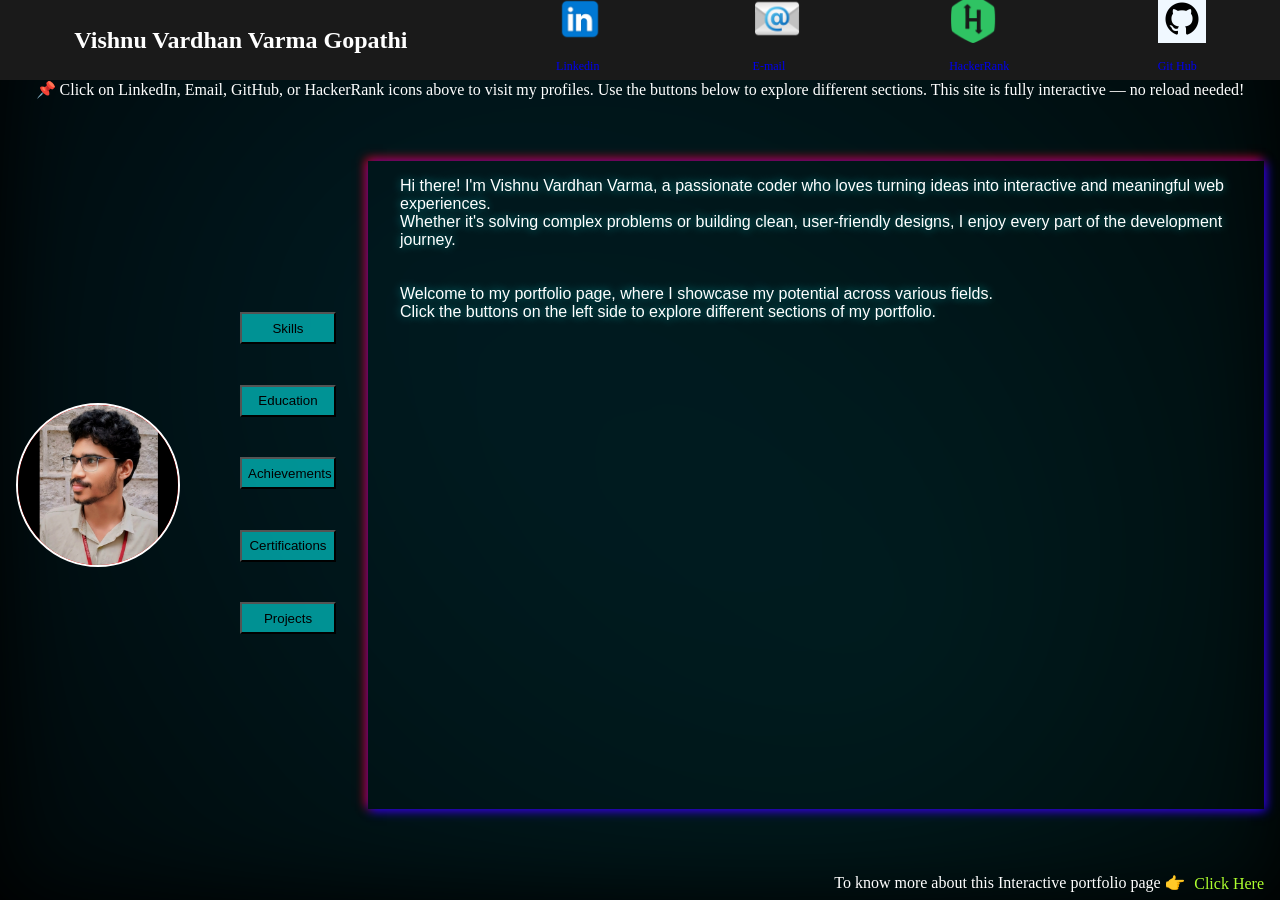
==== index.html @ 3ae4f0b8 "Update and rename portifolio.html to index.html" ====
<!DOCTYPE html>
<html lang="en">
<head>
  <meta charset="UTF-8">
  <title>Black & Light Blue Background</title>
  <link rel="stylesheet" href="portfolio.css">
</head>
<body>
  <div class="background"></div>
  <div class="overlay"></div>
  <!-- menu starts from here -->

      <div id="top_menu">
          <span>
              <h2>Vishnu Vardhan Varma Gopathi</h2>
          </span>
          <span>
              <a href="https://www.linkedin.com/in/vvvarma66/"><img src="icons\linkedin.png" alt="linkedin icon" class="icon"> <p>Linkedin</p></a>
          </span>
              
          <span>
              <a href="mailto:vishnuvardhan.gopathi@gmail.com"><img src="icons\email.png" alt="email icon" class="icon"><p>E-mail</p></a>
          </span>
          <span>
              <a href="https://www.hackerrank.com/profile/vishnuvardhang15"><img src="icons\hackerrank.png" alt="hackerrank icon" class="icon"><p>HackerRank</p></a>
          </span>
          <span >
              <a href="https://www.github.com/vvvarma-gopathi"><img style="background-color: aliceblue;" src="icons\github.png" alt="github icon" class="icon"><p>Git Hub</p></a>
          </span>
      </div>
      <div class="disclaimer">
        📌 Click on LinkedIn, Email, GitHub, or HackerRank icons above to visit my profiles. Use the buttons below to explore different sections. This site is fully interactive — no reload needed!
      </div>
    <div class="content">
      <!-- portfolio tabs starts from here -->
       <div class="profile">
        <div>
          <div class="profile_pic">
            <img src="media/profile_pic1.jpeg" alt="error while loading the image">    <!-- profile pic -->
          </div>
          <div class="bottom_text">
          Web Developer | Python  <br> Coder | problem solving
       </div>
        </div>
        <div class="buttons">
          <button class="section" onclick="section('skills')" id="skills">Skills</button>
          <button class="section" onclick="section('education')" id="education">Education</button>
          <button class="section" onclick="section('achievements')" id="achievements">Achievements</button>
          <button class="section" onclick="section('certifications')" id="certifications">Certifications</button>
          <button class="section" onclick="section('projects')" id="projects">Projects</button>
        </div>
       </div>
       <!-- tabs main content here -->
        <div class="maincontent" id="dynamic_content_div">
          <p style="font-size: 16px; color:#FFFFFF; padding-left:2rem;">
            Hi there! I'm Vishnu Vardhan Varma, a passionate coder who loves turning ideas into interactive and meaningful web experiences. <br> 
            Whether it's solving complex problems or building clean, user-friendly designs, I enjoy every part of the development journey.<br> <br> <br>
            Welcome to my portfolio page, where I showcase my potential across various fields. <br>
            Click the buttons on the left side to explore different sections of my portfolio.
          </p>
        </div>
    </div>
  </div>
  </div>
  <div class="page-info">
      <p style="width:45ch;">
        <span class="typing">To know more about this Interactive portfolio page 👉  </span>
      </p> <a href="" style="text-decoration: none; color:greenyellow;">Click Here</a>
  </div>
  <script src="portfolio.js"></script>
</body>
</html>
---- portfolio.css ----
/* animation are here */
@keyframes glow {
      0%{
        box-shadow: 2px 2px 10px red, -2px -2px 10px blue;
      }
      100%{
        box-shadow: 2px 2px 10px blue, -2px -2px 10px red;
      }
    }
@keyframes typing {
  0%{
    width:0;
  }
  100%{
    width:45ch;
  }
}
@keyframes button_ani{
  0%{
    width:7rem;
    height:3rem;
    opacity:1;
  }
  90%{
    width:0.5rem;
    height:0.3rem;
    font-size: 3px;
  }
  100%{
    display:none;
    opacity:0;
    visibility: hidden;
  }
}
@keyframes in_animation {
  0%{
    height:1%;
    width:4%;
    font-size: 5px;
  }
  100%{
    height:10%;
    width:100%;
  }
}
@keyframes dynamicdata_ani {
  0%{
    height:5%;
    width:10%;
    font-size:2px;
  }  
  100%{
    height:90%;
    width:100%;
    font-size: 16px;
  }
}
/* stylings starts from here */
body 
{
      margin: 0;
      padding: 0;
      height: 100vh;
      background: #000;
      overflow: hidden;
}

    .background 
    {
      position: absolute;
      width: 100%;
      height: 100%;
      background: radial-gradient(circle at 30% 30%, #00bfff33, transparent),
                  radial-gradient(circle at 70% 70%, #00ffff33, transparent),
                  radial-gradient(circle at 50% 50%, #00bfff11, #000000);
      filter: blur(40px);
      z-index: 0;
    }

    .overlay 
    {
      position: absolute;
      width: 100%;
      height: 100%;
      background: rgba(0, 0, 0, 0.6);
      z-index: 1;
    }
    /* disclaimer starts here */
    .disclaimer{
      color:#FFFF;
      width:100%;
      height:2rem;
      position:absolute;
      top:5rem;
      text-align: center;
      z-index: 4;
    }

    .content 
    {
      position: absolute;
      top:5rem;
      z-index: 2;
      width:100%;
      display: flex;
      justify-content: space-around;
      align-items:center;
      height: 90%;
      color: #00ffff;
      font-family: 'Segoe UI', sans-serif;
      font-size: 2rem;
      text-shadow: 0 0 10px #00ffff88;
    }
#top_menu
{
    width:100%;
    height:5rem;
    position:absolute;
    z-index: 3;
    top:0px;
    background-color: #1A1A1A;
    color:#FFFF;
    display:flex;
    justify-content: space-around;
    align-items: center;
    span{
        height:100%;
        width:max-content;
        display:flex;
        align-items: center;
    }
    a{
      font-size: 12px;
      text-decoration: none;
    }
    span:hover{
        border:2px solid white;
    }
    .icon{
        height:3rem;
        width:3rem;
    }
 }
.profile
{
  height:100%;
  width:25%;
  display: flex;
  align-items: center;
  justify-content: space-between;
  .profile_pic{
    background-color:red;
    width:10rem;
    height:10rem;
    border-radius: 50%;
    border: 2px solid #FFFF;
    text-align: center;
    overflow: hidden;
    img{
      width:100%;
      height:100%;
      object-fit: cover;
    }
  }
  /* section buttons starts from here */
  .buttons{
    width:min-content;
    display:block;
  }
  .section{
    background-color:#00ffff88;
    margin-bottom: 2rem;
    color:#000;
    width:6rem;
    height:2rem;
  }
  .section:hover{
    width:7rem;
    height:3rem;
    position:relative;
    left:1rem;
    border-radius:25%;
    color: #FFFF;
    background-color:transparent;
    cursor: pointer;
    box-shadow: 2px 2px 10px red, -2px -2px 10px blue;
  }
  .animate{
    width:7rem;
    height:3rem;
    position:relative;
    left:1rem;
    border-radius:25%;
    color: #FFFF;
    background-color:transparent;
    box-shadow: 2px 2px 10px red, -2px -2px 10px blue;
    animation: button_ani 1s ease-in forwards;
  }
}
.maincontent
{
  height:80%;
  width:70%;
  color:black;
  animation: glow;
  animation-duration: 5s;
  animation-iteration-count: infinite;
  animation-fill-mode: both;
  display: block;
}
.page-info{
    height:2rem; 
    width:max-content; 
    position:fixed; 
    white-space: nowrap;
    overflow: hidden;
    bottom:0px; 
    right:1rem;
    color:#FFFF;
    z-index:4;
    display:flex;
    align-items:center;
    .typing{
      display: inline-block;
      overflow: hidden;
      white-space: nowrap;
      animation: typing 3s infinite;
    }
}
/* dynamically loded data styling starts from here */
.dynamic_head{
  background-color: #ffff;
  color:#000;
  width:100%;
  height:10%;
  display: flex;
  justify-content: center;
  align-items: center;
  animation: in_animation 1s ease-in;
}
.dynamic_maindata{
  color:#FFFF;
  height:90%;
  width:100%;
  animation: dynamicdata_ani 1s ease-in forwards;
  overflow: hidden;
}
#dy_skills{
  display:flex;
  flex-direction:row;
  justify-content: flex-start;
  padding-left:5px;
  span{
    height: min-content;
    border-left:2px solid #FFFF;
    p{
    height: min-content;
    font-size: 14px;
    }
  }
}
#dy_education{
  td,tr,thead,th{
    width:max-content;
    height:max-content;
    border: 2px solid #FFFF;
    padding: 1rem;
  }
}
#dy_certifications{
  overflow-y: scroll;
  animation: dynamicdata_ani 1s ease-in forwards;
  color:#FFFF;
  img{
    width:70%;
    height:70%;
  }
}
#dy_projects{
   overflow-y: scroll;
  animation: dynamicdata_ani 1s ease-in forwards;
  color:#FFFF;
  img{
    width:100%;
    height:100%;
  }
}
#dy_achievements{
  color:#FFFFFF;
}
.bottom_text_ani{
  color:#FFFFFF;
  font-size: 16px;
  animation:in_animation 1s ease-in forwards;
}
.bottom_text{
  display:none;
}
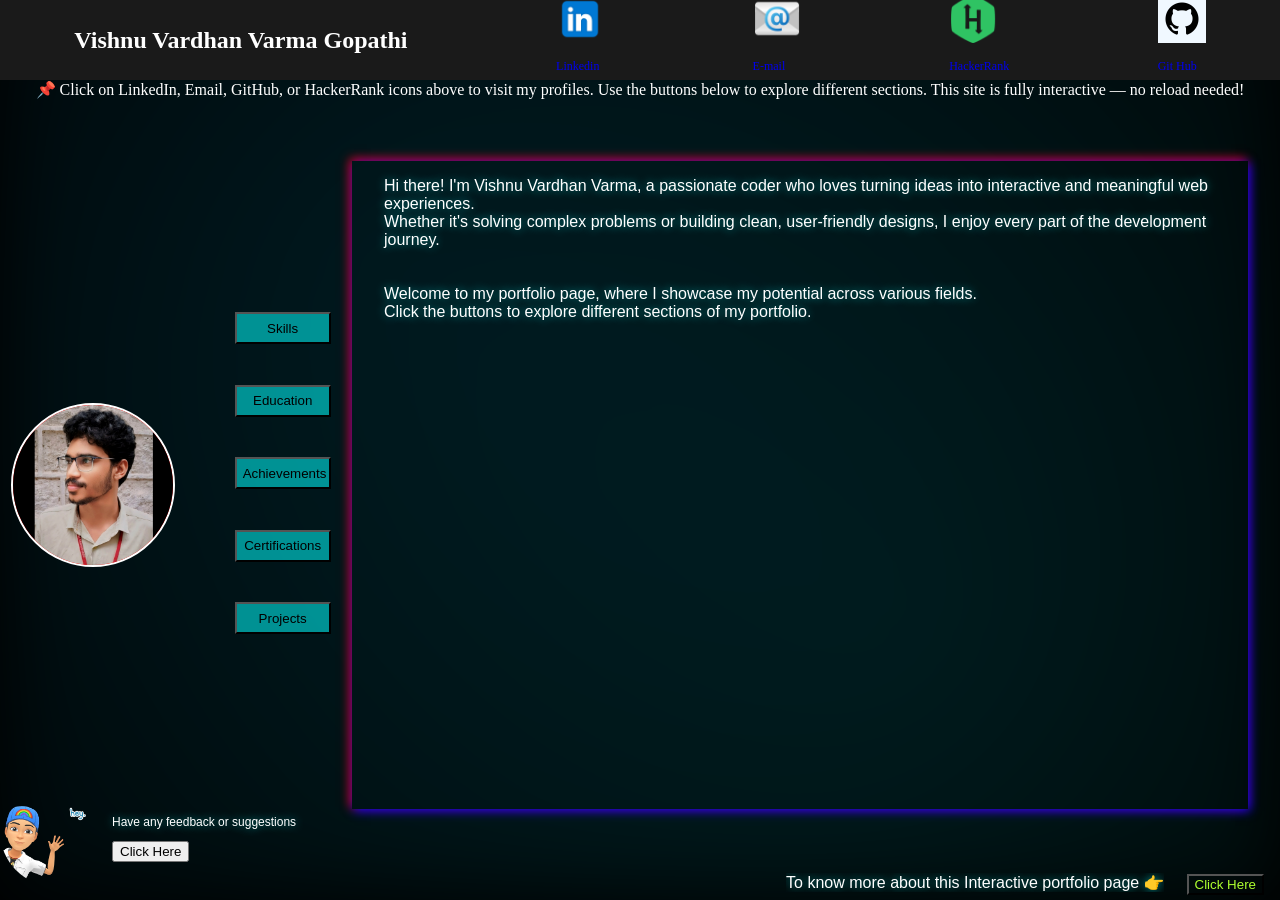
==== commit 9f8e11e8: "initial commit" ====
--- a/index.html
+++ b/index.html
@@ -1,72 +1,181 @@
-<!DOCTYPE html>
-<html lang="en">
-<head>
-  <meta charset="UTF-8">
-  <title>Black & Light Blue Background</title>
-  <link rel="stylesheet" href="portfolio.css">
-</head>
-<body>
-  <div class="background"></div>
-  <div class="overlay"></div>
-  <!-- menu starts from here -->
-
-      <div id="top_menu">
-          <span>
-              <h2>Vishnu Vardhan Varma Gopathi</h2>
-          </span>
-          <span>
-              <a href="https://www.linkedin.com/in/vvvarma66/"><img src="icons\linkedin.png" alt="linkedin icon" class="icon"> <p>Linkedin</p></a>
-          </span>
-              
-          <span>
-              <a href="mailto:vishnuvardhan.gopathi@gmail.com"><img src="icons\email.png" alt="email icon" class="icon"><p>E-mail</p></a>
-          </span>
-          <span>
-              <a href="https://www.hackerrank.com/profile/vishnuvardhang15"><img src="icons\hackerrank.png" alt="hackerrank icon" class="icon"><p>HackerRank</p></a>
-          </span>
-          <span >
-              <a href="https://www.github.com/vvvarma-gopathi"><img style="background-color: aliceblue;" src="icons\github.png" alt="github icon" class="icon"><p>Git Hub</p></a>
-          </span>
-      </div>
-      <div class="disclaimer">
-        📌 Click on LinkedIn, Email, GitHub, or HackerRank icons above to visit my profiles. Use the buttons below to explore different sections. This site is fully interactive — no reload needed!
-      </div>
-    <div class="content">
-      <!-- portfolio tabs starts from here -->
-       <div class="profile">
-        <div>
-          <div class="profile_pic">
-            <img src="media/profile_pic1.jpeg" alt="error while loading the image">    <!-- profile pic -->
-          </div>
-          <div class="bottom_text">
-          Web Developer | Python  <br> Coder | problem solving
-       </div>
-        </div>
-        <div class="buttons">
-          <button class="section" onclick="section('skills')" id="skills">Skills</button>
-          <button class="section" onclick="section('education')" id="education">Education</button>
-          <button class="section" onclick="section('achievements')" id="achievements">Achievements</button>
-          <button class="section" onclick="section('certifications')" id="certifications">Certifications</button>
-          <button class="section" onclick="section('projects')" id="projects">Projects</button>
-        </div>
-       </div>
-       <!-- tabs main content here -->
-        <div class="maincontent" id="dynamic_content_div">
-          <p style="font-size: 16px; color:#FFFFFF; padding-left:2rem;">
-            Hi there! I'm Vishnu Vardhan Varma, a passionate coder who loves turning ideas into interactive and meaningful web experiences. <br> 
-            Whether it's solving complex problems or building clean, user-friendly designs, I enjoy every part of the development journey.<br> <br> <br>
-            Welcome to my portfolio page, where I showcase my potential across various fields. <br>
-            Click the buttons on the left side to explore different sections of my portfolio.
-          </p>
-        </div>
-    </div>
-  </div>
-  </div>
-  <div class="page-info">
-      <p style="width:45ch;">
-        <span class="typing">To know more about this Interactive portfolio page 👉  </span>
-      </p> <a href="" style="text-decoration: none; color:greenyellow;">Click Here</a>
-  </div>
-  <script src="portfolio.js"></script>
-</body>
-</html>
+<!DOCTYPE html>
+<html lang="en">
+<head>
+  <meta charset="UTF-8">
+  <meta name="viewport" content="width=device-width, initial-scale=1.0" />
+  <title>Black & Light Blue Background</title>
+  <link rel="stylesheet" href="portfolio.css">
+</head>
+<body>
+  <div class="background"></div>
+  <div class="overlay"></div>
+  <!-- menu starts from here -->
+
+      <div id="top_menu">
+          <span class="name">
+              <h2>Vishnu Vardhan Varma Gopathi</h2>
+          </span>
+          <span>
+              <a href="https://www.linkedin.com/in/vvvarma66/"><img src="icons\linkedin.png" alt="linkedin icon" class="icon"> <p>Linkedin</p></a>
+          </span>
+              
+          <span>
+              <a href="mailto:vishnuvardhangopathi@gmail.com"><img src="icons\email.png" alt="email icon" class="icon"><p>E-mail</p></a>
+          </span>
+          <span>
+              <a href="https://www.hackerrank.com/profile/vishnuvardhang15"><img src="icons\hackerrank.png" alt="hackerrank icon" class="icon"><p>HackerRank</p></a>
+          </span>
+          <span >
+              <a href="https://github.com/vvvarma-gopathi"><img style="background-color: aliceblue;" src="icons\github.png" alt="github icon" class="icon"><p>Git Hub</p></a>
+          </span>
+      </div>
+      <div class="disclaimer">
+        📌 Click on LinkedIn, Email, GitHub, or HackerRank icons above to visit my profiles. Use the buttons below to explore different sections. This site is fully interactive — no reload needed!
+      </div>
+    <div class="content">
+      <!-- portfolio tabs starts from here -->
+       <div class="profile">
+        <div>
+          <div class="profile_pic">
+            <img src="media/profile_pic1.jpeg" alt="error while loading the image">    <!-- profile pic -->
+          </div>
+          <div class="bottom_text">
+          Web Developer | Python  <br> Coder | problem solving
+          </div>
+        </div>
+        <div class="buttons">
+          <button class="section" onclick="section('skills')" id="skills">Skills</button>
+          <button class="section" onclick="section('education')" id="education">Education</button>
+          <button class="section" onclick="section('achievements')" id="achievements">Achievements</button>
+          <button class="section" onclick="section('certifications')" id="certifications">Certifications</button>
+          <button class="section" onclick="section('projects')" id="projects">Projects</button>
+      </div>
+       </div>
+       <!-- tabs main content here -->
+        <div class="maincontent" id="dynamic_content_div">
+          <p style="font-size: 16px; color:#FFFFFF; padding-left:2rem;">
+            Hi there! I'm Vishnu Vardhan Varma, a passionate coder who loves turning ideas into interactive and meaningful web experiences. <br> 
+            Whether it's solving complex problems or building clean, user-friendly designs, I enjoy every part of the development journey.<br> <br> <br>
+            Welcome to my portfolio page, where I showcase my potential across various fields. <br>
+            Click the buttons to explore different sections of my portfolio.
+          </p>
+        </div>
+        <div class="education_details">
+          <h2>Education</h2>
+          <h3>B.sc.(Honours) computer science - pursuing(3rd year)</h3>
+          <p>Govt Degree College Khairatabad</p>
+          <h3>Intermidiate (MPC)</h3>
+          <p>Ts Model School & Jr College Lingapur</p>
+          <p>2023</p>
+          <p>88.5%</p>
+        </div>
+        <div class="page_bottom">
+      <div class="page-info">
+            <span style="width:45ch;">
+              <p class="typing">To know more about this Interactive portfolio page 👉  </p>
+            </span> <button style="background: transparent; color:greenyellow; cursor: pointer;" onclick="close_details()">Click Here</button>
+      </div>
+        <div class="feedback">
+          <span><img src="icons/feedback.png" alt="error while loading the icon"></span>
+          <span><p>Have any feedback or suggestions</p><button onclick="recieve_feedback()">Click Here</button></span>
+        </div>
+      </div>
+    </div>
+  </div>
+  </div>
+  <!-- This is the page full details tab -->
+  <div class="about_page">
+    <div class="about_heading">
+      <h3>About this interactive web page</h3>
+      <button onclick="close_details()" id="close_button"><img src="icons/close.png" alt=""> Close</button>
+    </div>
+    <article>
+      <h4>About this portfolio</h4>
+      <p>
+        Welcome to my interactive portfolio website! <br>
+        This site showcases my skills, strengths, and potential in detail. <br>
+
+        At the top, you'll find a navigation bar featuring icons for HackerRank, LinkedIn, Email, and GitHub — all placed beside my name. Clicking on any of these icons will take you directly to the corresponding profile. <br>
+
+        Throughout the page, you’ll see several buttons. Clicking on each will allow you to explore different sections of my portfolio. The entire site is fully interactive, and content loads dynamically without the need to refresh the page. <br>
+        Thank you for visiting my portfolio! <br>
+        Don’t forget to leave your feedback or suggestions — they’re always appreciated. <br>
+      </p>
+      <div style="border:3px solid #000; padding-left: 1rem; padding-bottom:2rem;">
+        <h4>1. Structure & Layout – Built with HTML</h4>
+        <p>
+            The foundation of the portfolio is developed using HTML (HyperText Markup Language). It provides the structural framework for the entire website. Every section, including the navigation bar, portfolio content, buttons, and footer, is defined using semantic HTML elements to ensure both clarity and accessibility. <br>
+
+            Key HTML features: <br>
+
+            🔹Semantic tags like header, section, article, and footer for better readability and SEO. <br>
+
+            🔹Anchor tags linked to external profiles (HackerRank, GitHub, LinkedIn, Email). <br>
+
+            🔹Buttons that serve as interactive triggers for loading different sections. <br>
+        </p>
+        <h4>2. Styling & Visual Design – Powered by CSS</h4>
+        <p>
+            The visual presentation of the website is handled entirely with CSS (Cascading Style Sheets). The site is responsive, clean, and easy on the eyes — designed to work well on both desktop and mobile devices.
+
+            <br>CSS was used for: <br>
+
+            🔹Layout styling (flexbox and grid-based designs) <br>
+
+            🔹Typography, spacing, and colors <br>
+
+            🔹Hover effects and transitions to enhance interactivity <br>
+
+            🔹Responsive design through media queries <br>
+        </p>
+        <h4>3. Animations & Visual Feedback – CSS Animations</h4>
+        <p> 
+            To make the site more engaging and lively, CSS animations were used extensively. These animations provide smooth transitions and effects that improve the overall user experience without relying on external libraries.
+
+             <br> Examples of animations:<br>
+
+            🔹Button hover effects and scaling<br>
+
+            🔹Fade-in transitions for newly loaded content<br>
+
+            🔹Slide-in effects when navigating through sections<br>
+
+            These animations are lightweight and run efficiently on most devices.<br>
+        </p>
+        <h4>4. Dynamic Content Handling – Using JavaScript</h4>
+        <p>
+            One of the most impressive features of the site is its dynamic content loading, powered by JavaScript. Instead of reloading the page, different sections are loaded dynamically into the main view using the innerHTML method.
+
+             <br> JavaScript is responsible for:<br>
+
+            🔹Handling button clicks<br>
+
+            🔹Dynamically updating the content area<br>
+
+            🔹Managing transitions between sections<br>
+
+            🔹Improving user interactivity without refreshing the page<br>
+
+            This approach ensures a seamless single-page application (SPA)-like feel with fast content switching and enhanced responsiveness.
+        </p>
+        <h4>5. Feedback Handling – Form Submission via Email</h4>
+        <p>  
+          At the end of the site, visitors are encouraged to leave feedback or suggestions. This is implemented using a simple HTML form.
+
+          <br> How it works:<br>
+
+          🔹The form collects user input (like name, message, email).<br>
+
+          🔹Upon submission, the form data is sent directly to the site owner's email via a mail handling service (like FormSubmit, Formspree, or similar tools).<br>
+
+          🔹No backend code is required — making it secure and easy to maintain.<br>
+
+          This feature allows visitors to easily communicate, making the portfolio more interactive and user-centric.<br>
+        </p>
+      </div>
+    </article>
+    <div style="background-color: #000; height:1.5rem; position:fixed; bottom:0px; display:flex;justify-content: center; align-items: center; width:100%;">🔽</div>
+  </div>
+  <script src="portfolio.js"></script>
+</body>
+</html>
--- a/portfolio.css
+++ b/portfolio.css
@@ -1,298 +1,509 @@
-/* animation are here */
-@keyframes glow {
-      0%{
-        box-shadow: 2px 2px 10px red, -2px -2px 10px blue;
-      }
-      100%{
-        box-shadow: 2px 2px 10px blue, -2px -2px 10px red;
-      }
-    }
-@keyframes typing {
-  0%{
-    width:0;
-  }
-  100%{
-    width:45ch;
-  }
-}
-@keyframes button_ani{
-  0%{
-    width:7rem;
-    height:3rem;
-    opacity:1;
-  }
-  90%{
-    width:0.5rem;
-    height:0.3rem;
-    font-size: 3px;
-  }
-  100%{
-    display:none;
-    opacity:0;
-    visibility: hidden;
-  }
-}
-@keyframes in_animation {
-  0%{
-    height:1%;
-    width:4%;
-    font-size: 5px;
-  }
-  100%{
-    height:10%;
-    width:100%;
-  }
-}
-@keyframes dynamicdata_ani {
-  0%{
-    height:5%;
-    width:10%;
-    font-size:2px;
-  }  
-  100%{
-    height:90%;
-    width:100%;
-    font-size: 16px;
-  }
-}
-/* stylings starts from here */
-body 
-{
-      margin: 0;
-      padding: 0;
-      height: 100vh;
-      background: #000;
-      overflow: hidden;
-}
-
-    .background 
-    {
-      position: absolute;
-      width: 100%;
-      height: 100%;
-      background: radial-gradient(circle at 30% 30%, #00bfff33, transparent),
-                  radial-gradient(circle at 70% 70%, #00ffff33, transparent),
-                  radial-gradient(circle at 50% 50%, #00bfff11, #000000);
-      filter: blur(40px);
-      z-index: 0;
-    }
-
-    .overlay 
-    {
-      position: absolute;
-      width: 100%;
-      height: 100%;
-      background: rgba(0, 0, 0, 0.6);
-      z-index: 1;
-    }
-    /* disclaimer starts here */
-    .disclaimer{
-      color:#FFFF;
-      width:100%;
-      height:2rem;
-      position:absolute;
-      top:5rem;
-      text-align: center;
-      z-index: 4;
-    }
-
-    .content 
-    {
-      position: absolute;
-      top:5rem;
-      z-index: 2;
-      width:100%;
-      display: flex;
-      justify-content: space-around;
-      align-items:center;
-      height: 90%;
-      color: #00ffff;
-      font-family: 'Segoe UI', sans-serif;
-      font-size: 2rem;
-      text-shadow: 0 0 10px #00ffff88;
-    }
-#top_menu
-{
-    width:100%;
-    height:5rem;
-    position:absolute;
-    z-index: 3;
-    top:0px;
-    background-color: #1A1A1A;
-    color:#FFFF;
-    display:flex;
-    justify-content: space-around;
-    align-items: center;
-    span{
-        height:100%;
-        width:max-content;
-        display:flex;
-        align-items: center;
-    }
-    a{
-      font-size: 12px;
-      text-decoration: none;
-    }
-    span:hover{
-        border:2px solid white;
-    }
-    .icon{
-        height:3rem;
-        width:3rem;
-    }
- }
-.profile
-{
-  height:100%;
-  width:25%;
-  display: flex;
-  align-items: center;
-  justify-content: space-between;
-  .profile_pic{
-    background-color:red;
-    width:10rem;
-    height:10rem;
-    border-radius: 50%;
-    border: 2px solid #FFFF;
-    text-align: center;
-    overflow: hidden;
-    img{
-      width:100%;
-      height:100%;
-      object-fit: cover;
-    }
-  }
-  /* section buttons starts from here */
-  .buttons{
-    width:min-content;
-    display:block;
-  }
-  .section{
-    background-color:#00ffff88;
-    margin-bottom: 2rem;
-    color:#000;
-    width:6rem;
-    height:2rem;
-  }
-  .section:hover{
-    width:7rem;
-    height:3rem;
-    position:relative;
-    left:1rem;
-    border-radius:25%;
-    color: #FFFF;
-    background-color:transparent;
-    cursor: pointer;
-    box-shadow: 2px 2px 10px red, -2px -2px 10px blue;
-  }
-  .animate{
-    width:7rem;
-    height:3rem;
-    position:relative;
-    left:1rem;
-    border-radius:25%;
-    color: #FFFF;
-    background-color:transparent;
-    box-shadow: 2px 2px 10px red, -2px -2px 10px blue;
-    animation: button_ani 1s ease-in forwards;
-  }
-}
-.maincontent
-{
-  height:80%;
-  width:70%;
-  color:black;
-  animation: glow;
-  animation-duration: 5s;
-  animation-iteration-count: infinite;
-  animation-fill-mode: both;
-  display: block;
-}
-.page-info{
-    height:2rem; 
-    width:max-content; 
-    position:fixed; 
-    white-space: nowrap;
-    overflow: hidden;
-    bottom:0px; 
-    right:1rem;
-    color:#FFFF;
-    z-index:4;
-    display:flex;
-    align-items:center;
-    .typing{
-      display: inline-block;
-      overflow: hidden;
-      white-space: nowrap;
-      animation: typing 3s infinite;
-    }
-}
-/* dynamically loded data styling starts from here */
-.dynamic_head{
-  background-color: #ffff;
-  color:#000;
-  width:100%;
-  height:10%;
-  display: flex;
-  justify-content: center;
-  align-items: center;
-  animation: in_animation 1s ease-in;
-}
-.dynamic_maindata{
-  color:#FFFF;
-  height:90%;
-  width:100%;
-  animation: dynamicdata_ani 1s ease-in forwards;
-  overflow: hidden;
-}
-#dy_skills{
-  display:flex;
-  flex-direction:row;
-  justify-content: flex-start;
-  padding-left:5px;
-  span{
-    height: min-content;
-    border-left:2px solid #FFFF;
-    p{
-    height: min-content;
-    font-size: 14px;
-    }
-  }
-}
-#dy_education{
-  td,tr,thead,th{
-    width:max-content;
-    height:max-content;
-    border: 2px solid #FFFF;
-    padding: 1rem;
-  }
-}
-#dy_certifications{
-  overflow-y: scroll;
-  animation: dynamicdata_ani 1s ease-in forwards;
-  color:#FFFF;
-  img{
-    width:70%;
-    height:70%;
-  }
-}
-#dy_projects{
-   overflow-y: scroll;
-  animation: dynamicdata_ani 1s ease-in forwards;
-  color:#FFFF;
-  img{
-    width:100%;
-    height:100%;
-  }
-}
-#dy_achievements{
-  color:#FFFFFF;
-}
-.bottom_text_ani{
-  color:#FFFFFF;
-  font-size: 16px;
-  animation:in_animation 1s ease-in forwards;
-}
-.bottom_text{
-  display:none;
-}+/* animation are here */
+@keyframes glow {
+      0%{
+        box-shadow: 2px 2px 10px red, -2px -2px 10px blue;
+      }
+      100%{
+        box-shadow: 2px 2px 10px blue, -2px -2px 10px red;
+      }
+    }
+@keyframes typing {
+  0%{
+    width:0;
+  }
+  100%{
+    width:45ch;
+  }
+}
+@keyframes button_ani{
+  0%{
+    width:7rem;
+    height:3rem;
+    opacity:1;
+  }
+  90%{
+    width:0.5rem;
+    height:0.3rem;
+    font-size: 3px;
+  }
+  100%{
+    display:none;
+    opacity:0;
+    visibility: hidden;
+  }
+}
+@keyframes in_animation {
+  0%{
+    height:1%;
+    width:4%;
+    font-size: 5px;
+  }
+  100%{
+    height:10%;
+    width:100%;
+  }
+}
+@keyframes dynamicdata_ani {
+  0%{
+    height:5%;
+    width:10%;
+    font-size:2px;
+  }  
+  100%{
+    height:90%;
+    width:100%;
+    font-size: 16px;
+  }
+}
+@keyframes bounce{
+  0%{
+    position:absolute;
+    top:-100%;
+  }
+  30%{
+    position: absolute;
+    top:0px;
+  }
+  50%{
+    position:absolute;
+    top:-20%;
+  }
+  70%{
+    position:absolute;
+    top:0px;
+  }
+  90%{
+    position: absolute;
+    top:-10%;
+  }
+}
+/* stylings starts from here */
+body 
+{
+      margin: 0;
+      padding: 0;
+      height: auto;
+      background: #000;
+      overflow: hidden;
+}
+
+    .background 
+    {
+      position: absolute;
+      width: 100%;
+      height: 100%;
+      background: radial-gradient(circle at 30% 30%, #00bfff33, transparent),
+                  radial-gradient(circle at 70% 70%, #00ffff33, transparent),
+                  radial-gradient(circle at 50% 50%, #00bfff11, #000000);
+      filter: blur(40px);
+      z-index: 0;
+    }
+
+    .overlay 
+    {
+      position: absolute;
+      width: 100%;
+      height: 100%;
+      background: rgba(0, 0, 0, 0.6);
+      z-index: 1;
+    }
+    /* disclaimer starts here */
+    .disclaimer{
+      color:#FFFF;
+      width:100%;
+      height:2rem;
+      position:absolute;
+      top:5rem;
+      text-align: center;
+      z-index: 4;
+    }
+
+    .content 
+    {
+      position: absolute;
+      top:5rem;
+      z-index: 2;
+      width:100%;
+      display: flex;
+      justify-content: space-around;
+      align-items:center;
+      height: 90%;
+      color: #00ffff;
+      font-family: 'Segoe UI', sans-serif;
+      font-size: 2rem;
+      text-shadow: 0 0 10px #00ffff88;
+    }
+#top_menu
+{
+    width:100%;
+    height:5rem;
+    position:absolute;
+    z-index: 3;
+    top:0px;
+    background-color: #1A1A1A;
+    color:#FFFF;
+    display:flex;
+    justify-content: space-around;
+    align-items: center;
+    span{
+        height:100%;
+        width:max-content;
+        display:flex;
+        align-items: center;
+    }
+    a{
+      font-size: 12px;
+      text-decoration: none;
+    }
+    span:hover{
+        border:2px solid white;
+    }
+    .icon{
+        height:3rem;
+        width:3rem;
+    }
+ }
+.profile
+{
+  height:100%;
+  width:25%;
+  display: flex;
+  align-items: center;
+  justify-content: space-between;
+  .profile_pic{
+    background-color:red;
+    width:10rem;
+    height:10rem;
+    border-radius: 50%;
+    border: 2px solid #FFFF;
+    text-align: center;
+    overflow: hidden;
+    img{
+      width:100%;
+      height:100%;
+      object-fit: cover;
+    }
+  }
+  /* section buttons starts from here */
+  .buttons{
+    width:min-content;
+    display:block;
+  }
+  .section{
+    background-color:#00ffff88;
+    margin-bottom: 2rem;
+    color:#000;
+    width:6rem;
+    height:2rem;
+  }
+  .section:hover{
+    width:7rem;
+    height:3rem;
+    position:relative;
+    left:1rem;
+    border-radius:25%;
+    color: #FFFF;
+    background-color:transparent;
+    cursor: pointer;
+    box-shadow: 2px 2px 10px red, -2px -2px 10px blue;
+  }
+  .animate{
+    width:7rem;
+    height:3rem;
+    position:relative;
+    left:1rem;
+    border-radius:25%;
+    color: #FFFF;
+    background-color:transparent;
+    box-shadow: 2px 2px 10px red, -2px -2px 10px blue;
+    animation: button_ani 1s ease-in forwards;
+  }
+}
+.maincontent
+{
+  height:80%;
+  width:70%;
+  color:black;
+  animation: glow;
+  animation-duration: 5s;
+  animation-iteration-count: infinite;
+  animation-fill-mode: both;
+  display: block;
+}
+.scroll_indicator{
+  display:none;
+}
+.page-info{
+    height:2rem; 
+    width:max-content; 
+    position:fixed; 
+    white-space: nowrap;
+    overflow: hidden;
+    bottom:0px; 
+    right:1rem;
+    color:#FFFF;
+    z-index:4;
+    display:flex;
+    align-items:center;
+    .typing{
+      display: inline-block;
+      overflow: hidden;
+      white-space: nowrap;
+      animation: typing 3s infinite;
+    }
+}
+/* dynamically loded data styling starts from here */
+.dynamic_head{
+  background-color: #ffff;
+  color:#000;
+  width:100%;
+  height:10%;
+  display: flex;
+  justify-content: center;
+  align-items: center;
+  animation: in_animation 1s ease-in;
+}
+.dynamic_maindata{
+  color:#FFFF;
+  height:90%;
+  width:100%;
+  animation: dynamicdata_ani 1s ease-in forwards;
+  overflow: hidden;
+}
+#dy_skills{
+  display:flex;
+  flex-direction:row;
+  justify-content: flex-start;
+  padding-left:5px;
+  span{
+    height: min-content;
+    border-left:2px solid #FFFF;
+    p{
+    height: min-content;
+    font-size: 14px;
+    }
+  }
+}
+#dy_education{
+  td,th{
+    width:max-content;
+    height:max-content;
+    border: 2px solid #FFFF;
+    padding: 1rem;
+  }
+}
+#dy_certifications{
+  overflow-y: scroll;
+  animation: dynamicdata_ani 1s ease-in forwards;
+  color:#FFFF;
+  img{
+    width:70%;
+    height:70%;
+  }
+}
+#dy_projects{
+   overflow-y: scroll;
+  animation: dynamicdata_ani 1s ease-in forwards;
+  color:#FFFF;
+  img{
+    width:100%;
+    height:100%;
+  }
+}
+#dy_achievements{
+  color:#FFFFFF;
+}
+.bottom_text_ani{
+  color:#FFFFFF;
+  font-size: 16px;
+  animation:in_animation 1s ease-in forwards;
+}
+.bottom_text{
+  display:none;
+}
+/*feedback and suggestion section styling starts from here*/
+.feedback{
+  position:absolute;
+  left:0px;
+  bottom:0px;
+  z-index: 3;
+  display: flex;
+  justify-content: left;
+  align-items: center;
+  color:#FFFF;
+  img {
+  width: 7rem;
+  height: 7rem;
+  border-radius: 50%;
+}
+button{
+  cursor: pointer;
+}
+}
+.recieve_feedback{
+  display:flex;
+  align-items: center;
+  textarea{
+    background-color: transparent;
+    color:#FFF;
+  }
+  button{
+    cursor: pointer;
+    margin-left: 1rem;
+  }
+}
+/* about the page section styling starts from here */
+.about_page{
+  display:None;
+}
+.page-info{
+  font-size: 16px;
+}
+.feedback{
+  font-size:12px;
+}
+.show_about_page{
+  background-color:#FFF;
+  color:#000;
+  height:100%;
+  width:100%;
+  z-index: 4;
+  position:absolute;
+  top:0px;
+  overflow-y: scroll;
+  animation:bounce 1.5s ease-in forwards;
+  #close_button{
+    width:5rem;
+    height:4rem;
+    position:fixed;
+    border:none;
+    background: transparent;
+    top:3rem;
+    right:3rem;
+    border-radius:10%;
+    cursor: pointer;
+    color:red;
+    img{
+      height: 100%;
+      width:100%;
+    }
+  }
+  .about_heading{
+    background-color: #1A1A1A;
+    color:#FFF;
+    display:flex;
+    justify-content:center;
+    align-items:center;
+    box-shadow: #00ffff;
+  }
+  h4{
+    height:min-content;
+  }
+}
+.education_details{
+  display:none;
+}
+/* media styling starts from here for mobile screens */ 
+@media only screen and (max-width: 600px) {
+  body {
+    font-size: 16px;
+    padding: 10px;
+    height:auto;
+    overflow: scroll;
+    display:flex;
+    flex-direction: column;
+    justify-content: flex-start;
+  }
+  #top_menu{
+    display: grid;
+      grid-template-columns: repeat(4, 1fr); /* 3 columns by default */
+      gap: 10px;
+      padding: 10px;
+      height:max-content;
+      .name{
+        grid-column: span 4;
+      }
+  }
+  .disclaimer{
+    position:absolute;
+    top:13rem;
+  }
+  .content{
+    position:absolute;
+    top:19rem;
+    display:flex;
+    height:max-content;
+    flex-direction: column;
+    justify-content:flex-start;
+    align-items: center;
+    padding-bottom:3rem;
+    .profile{
+      display:flex;
+      flex-direction: column;
+    }
+    .buttons{
+      display: grid;
+      grid-template-columns: repeat(3, 1fr); /* 3 columns by default */
+      gap: 10px;
+      padding: 10px;
+      button{
+        width:8rem;
+        height:3rem;
+      }
+    }
+  }
+  .page-info{
+    position:relative;
+    bottom:-10rem;
+    font-size:10px;
+    padding-left:2rem;
+    span{
+      width:10rem;
+      
+    }
+  }
+  .feedback{
+    position:relative;
+    bottom:1rem;
+    left:-1rem;
+  }
+  .show_about_page{
+    position:absolute;
+    bottom:0px;
+    height:min-content;
+    overflow: hidden;
+    overflow-y: scroll;
+  }
+  .maincontent{
+    overflow-x: scroll;
+    width: 100%;
+  }
+  #dy_education{
+    table{
+    border-collapse: collapse;
+    width: fit-content;
+    th,td{
+      width:min-content;
+    }
+  }
+  }
+  #dy_skills{
+    display:grid;
+    grid-template-columns:repeat(2,3fr);
+    padding-left:0px;
+    span{
+      height:25rem;
+      border:2px solid #FFFF;
+    }
+  }
+  .education_details{
+    display: block;
+    font-size: 16px;
+    p{
+      color:#FFFF;
+    }
+  }
+  #education{
+    display:none;
+  }
+}
